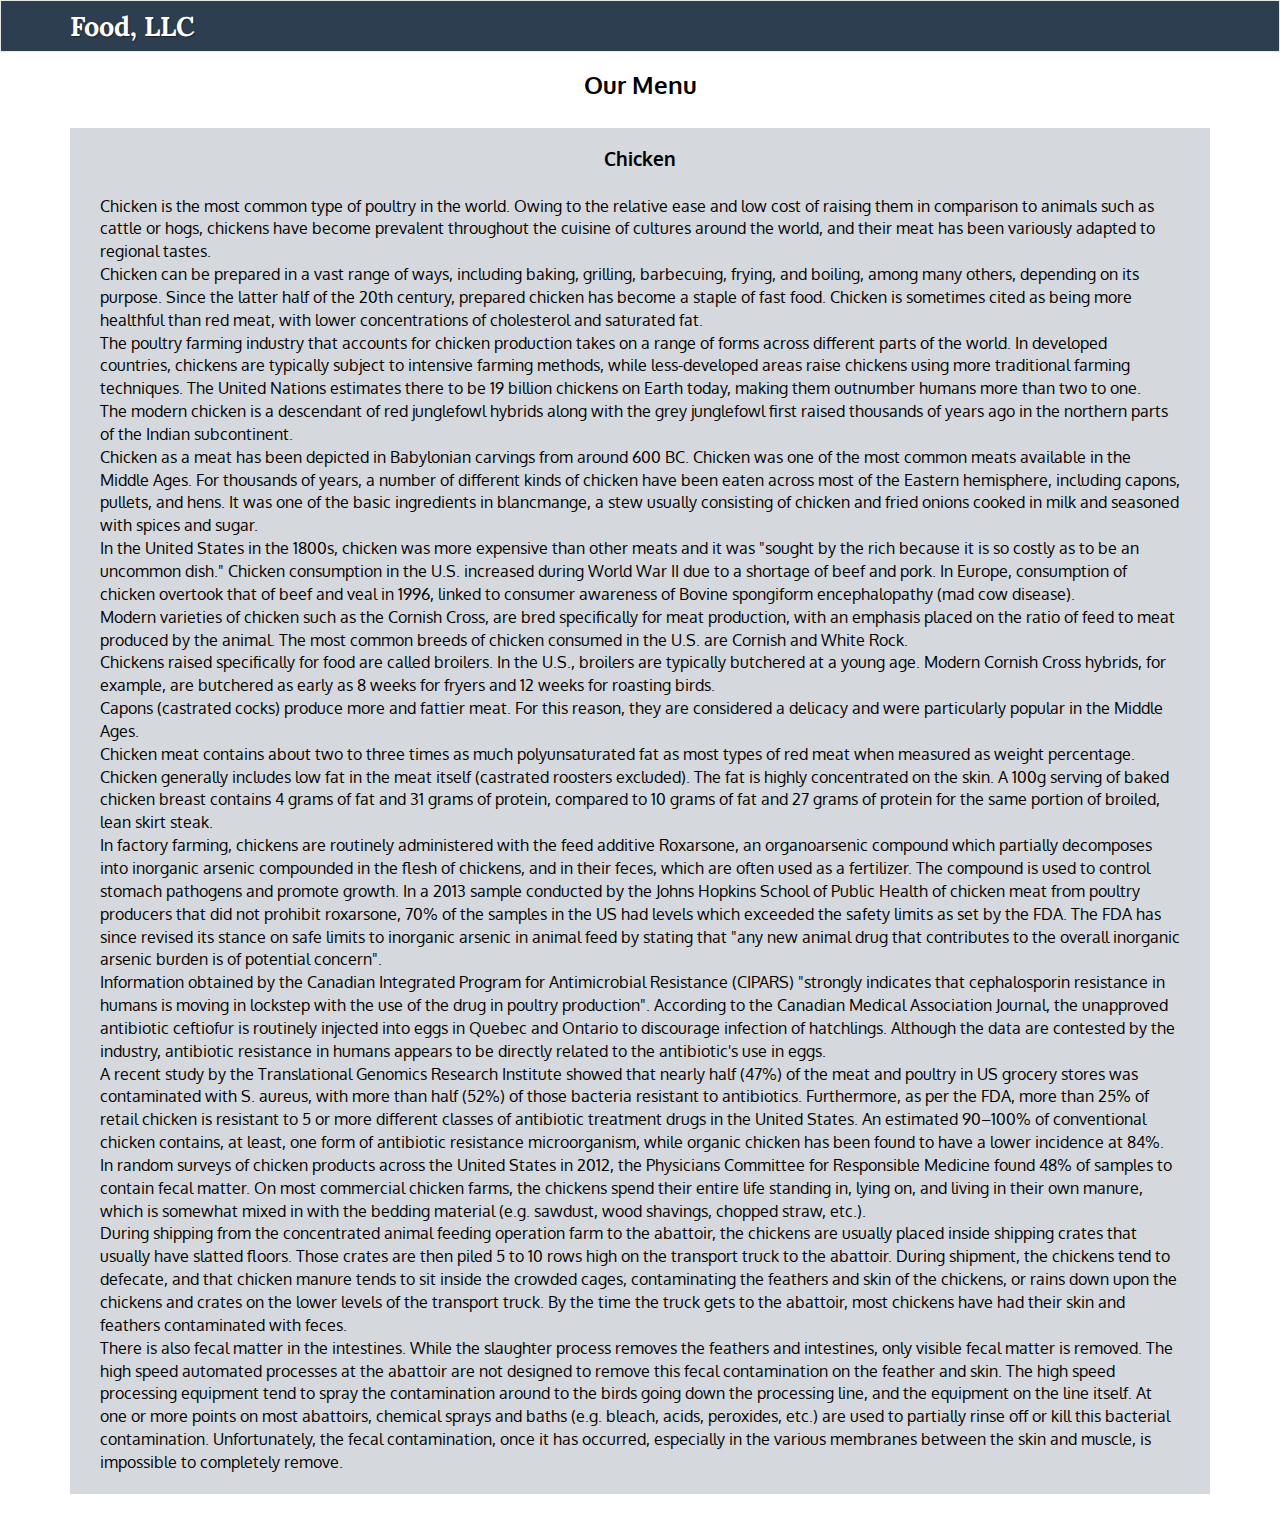
==== Week - 3/module3-solution/index.html @ 0e55cc5b "uploaded module3-solution and  module3-solution (Optional)" ====
<!doctype html>
<html lang="en">
<head>
	<meta charset="utf-8">
    <meta http-equiv="X-UA-Compatible" content="IE=edge">
    <meta name="viewport" content="width=device-width, initial-scale=1">

    <!-- HTML5 shim and Respond.js for IE8 support of HTML5 elements and media queries -->
    <!-- WARNING: Respond.js doesn't work if you view the page via file:// -->
    <!-- [if lt IE 9]>
      <script src="https://oss.maxcdn.com/html5shiv/3.7.2/html5shiv.min.js"></script>
      <script src="https://oss.maxcdn.com/respond/1.4.2/respond.min.js"></script>
    <![endif] -->

    <title>Food, LLC</title>
    <link rel="stylesheet" href="css/bootstrap.min.css">
    <link rel="stylesheet" href="css/styles.css">
    
    <link href="https://fonts.googleapis.com/css2?family=Oxygen:wght@300;400;700&display=swap" rel="stylesheet">
    <link href="https://fonts.googleapis.com/css2?family=Lora:ital,wght@0,400;0,500;0,600;0,700;1,400;1,500;1,600;1,700&display=swap" rel="stylesheet">
</head>
<body>
	<nav class="navbar navbar-default" id="nav-header">
		<div class="container">
			<div class="navbar-header">
				<a class="navbar-brand" href="/"><h1>Food, LLC</h1></a>

				<button type="button" class="navbar-toggle collapsed" data-toggle="collapse" data-target="#bs-example-navbar-collapse-1" aria-expanded="false">
					<span class="sr-only">Toggle navigation</span>
					<span class="icon-bar"></span>
					<span class="icon-bar"></span>
					<span class="icon-bar"></span>
				</button>
			</div>

			<div class="collapse navbar-collapse" id="bs-example-navbar-collapse-1">
				<ul class="nav navbar-nav visible-xs" id="nav-list">
					<li><a href="#">Chicken</a></li>
					<li><a href="#">Beef</a></li>
					<li><a href="#">Sushi</a></li>
				</ul>
			</div>	<!-- .collapse .navbar-collapse -->
		</div>	<!-- .container -->
	</nav>

	<h1 id="menu-heading">Our Menu</h1>

	<div class="container">
		<div class="row">
			<div class="col-xs-12">
				<section class="content">
					<h3>Chicken</h3>

					Chicken is the most common type of poultry in the world. Owing to the relative ease and low cost of raising them in comparison to animals such as cattle or hogs, chickens have become prevalent throughout the cuisine of cultures around the world, and their meat has been variously adapted to regional tastes.
					<br>

					Chicken can be prepared in a vast range of ways, including baking, grilling, barbecuing, frying, and boiling, among many others, depending on its purpose. Since the latter half of the 20th century, prepared chicken has become a staple of fast food. Chicken is sometimes cited as being more healthful than red meat, with lower concentrations of cholesterol and saturated fat. <br>

					The poultry farming industry that accounts for chicken production takes on a range of forms across different parts of the world. In developed countries, chickens are typically subject to intensive farming methods, while less-developed areas raise chickens using more traditional farming techniques. The United Nations estimates there to be 19 billion chickens on Earth today, making them outnumber humans more than two to one.
					<br>

					The modern chicken is a descendant of red junglefowl hybrids along with the grey junglefowl first raised thousands of years ago in the northern parts of the Indian subcontinent. <br>

					Chicken as a meat has been depicted in Babylonian carvings from around 600 BC. Chicken was one of the most common meats available in the Middle Ages. For thousands of years, a number of different kinds of chicken have been eaten across most of the Eastern hemisphere, including capons, pullets, and hens. It was one of the basic ingredients in blancmange, a stew usually consisting of chicken and fried onions cooked in milk and seasoned with spices and sugar. <br>

					In the United States in the 1800s, chicken was more expensive than other meats and it was "sought by the rich because it is so costly as to be an uncommon dish." Chicken consumption in the U.S. increased during World War II due to a shortage of beef and pork. In Europe, consumption of chicken overtook that of beef and veal in 1996, linked to consumer awareness of Bovine spongiform encephalopathy (mad cow disease). <br>

					Modern varieties of chicken such as the Cornish Cross, are bred specifically for meat production, with an emphasis placed on the ratio of feed to meat produced by the animal. The most common breeds of chicken consumed in the U.S. are Cornish and White Rock. <br>

					Chickens raised specifically for food are called broilers. In the U.S., broilers are typically butchered at a young age. Modern Cornish Cross hybrids, for example, are butchered as early as 8 weeks for fryers and 12 weeks for roasting birds. <br>

					Capons (castrated cocks) produce more and fattier meat. For this reason, they are considered a delicacy and were particularly popular in the Middle Ages. <br>

					Chicken meat contains about two to three times as much polyunsaturated fat as most types of red meat when measured as weight percentage. <br>

					Chicken generally includes low fat in the meat itself (castrated roosters excluded). The fat is highly concentrated on the skin. A 100g serving of baked chicken breast contains 4 grams of fat and 31 grams of protein, compared to 10 grams of fat and 27 grams of protein for the same portion of broiled, lean skirt steak. <br>

					In factory farming, chickens are routinely administered with the feed additive Roxarsone, an organoarsenic compound which partially decomposes into inorganic arsenic compounded in the flesh of chickens, and in their feces, which are often used as a fertilizer. The compound is used to control stomach pathogens and promote growth. In a 2013 sample conducted by the Johns Hopkins School of Public Health of chicken meat from poultry producers that did not prohibit roxarsone, 70% of the samples in the US had levels which exceeded the safety limits as set by the FDA. The FDA has since revised its stance on safe limits to inorganic arsenic in animal feed by stating that "any new animal drug that contributes to the overall inorganic arsenic burden is of potential concern". <br>

					Information obtained by the Canadian Integrated Program for Antimicrobial Resistance (CIPARS) "strongly indicates that cephalosporin resistance in humans is moving in lockstep with the use of the drug in poultry production". According to the Canadian Medical Association Journal, the unapproved antibiotic ceftiofur is routinely injected into eggs in Quebec and Ontario to discourage infection of hatchlings. Although the data are contested by the industry, antibiotic resistance in humans appears to be directly related to the antibiotic's use in eggs.
					<br>

					A recent study by the Translational Genomics Research Institute showed that nearly half (47%) of the meat and poultry in US grocery stores was contaminated with S. aureus, with more than half (52%) of those bacteria resistant to antibiotics. Furthermore, as per the FDA, more than 25% of retail chicken is resistant to 5 or more different classes of antibiotic treatment drugs in the United States. An estimated 90–100% of conventional chicken contains, at least, one form of antibiotic resistance microorganism, while organic chicken has been found to have a lower incidence at 84%. <br>

					In random surveys of chicken products across the United States in 2012, the Physicians Committee for Responsible Medicine found 48% of samples to contain fecal matter. On most commercial chicken farms, the chickens spend their entire life standing in, lying on, and living in their own manure, which is somewhat mixed in with the bedding material (e.g. sawdust, wood shavings, chopped straw, etc.). <br>

					During shipping from the concentrated animal feeding operation farm to the abattoir, the chickens are usually placed inside shipping crates that usually have slatted floors. Those crates are then piled 5 to 10 rows high on the transport truck to the abattoir. During shipment, the chickens tend to defecate, and that chicken manure tends to sit inside the crowded cages, contaminating the feathers and skin of the chickens, or rains down upon the chickens and crates on the lower levels of the transport truck. By the time the truck gets to the abattoir, most chickens have had their skin and feathers contaminated with feces. <br>

					There is also fecal matter in the intestines. While the slaughter process removes the feathers and intestines, only visible fecal matter is removed. The high speed automated processes at the abattoir are not designed to remove this fecal contamination on the feather and skin. The high speed processing equipment tend to spray the contamination around to the birds going down the processing line, and the equipment on the line itself. At one or more points on most abattoirs, chemical sprays and baths (e.g. bleach, acids, peroxides, etc.) are used to partially rinse off or kill this bacterial contamination. Unfortunately, the fecal contamination, once it has occurred, especially in the various membranes between the skin and muscle, is impossible to completely remove.
				</section>
			</div>
		</div>
	</div>

	<br>

  <!-- jQuery (Bootstrap JS plugins depend on it) -->
  <script src="js/jquery-1.11.3.min.js"></script>
  <script src="js/bootstrap.min.js"></script>
  <script src="js/script.js"></script>
</body>
</html>
---- Week - 3/module3-solution/css/styles.css ----
body {
	color: black;
	font-size: 16px;
	font-family: 'Oxygen', sans-serif;
}

#nav-header {
	border-radius: 0;
	background-color: #2c3e50;
}

.navbar-brand h1 {
	color: white;
	font-family: 'Lora', serif;
	font-size: 1.5em;
	font-weight: bold;
	margin-top: 0;
	margin-bottom: 0;
	text-shadow: 1px 1px 1px #222;
	line-height: 0.75;
}

#nav-list a {
	color: white;
	text-align: center;
}
#nav-list a:hover {
	color: black;
	background: white;
}

#menu-heading {
	font-size: 1.5em;
	font-weight: bold;
	text-align: center;
}

.content {
	padding: 0 30px 20px 30px;
	background-color: #d5d8dc;
}

.content > h3 {
	font-size: 1.2em;
	text-align: center;
	font-weight: bold;
	padding: 20px 0 15px 0;
}
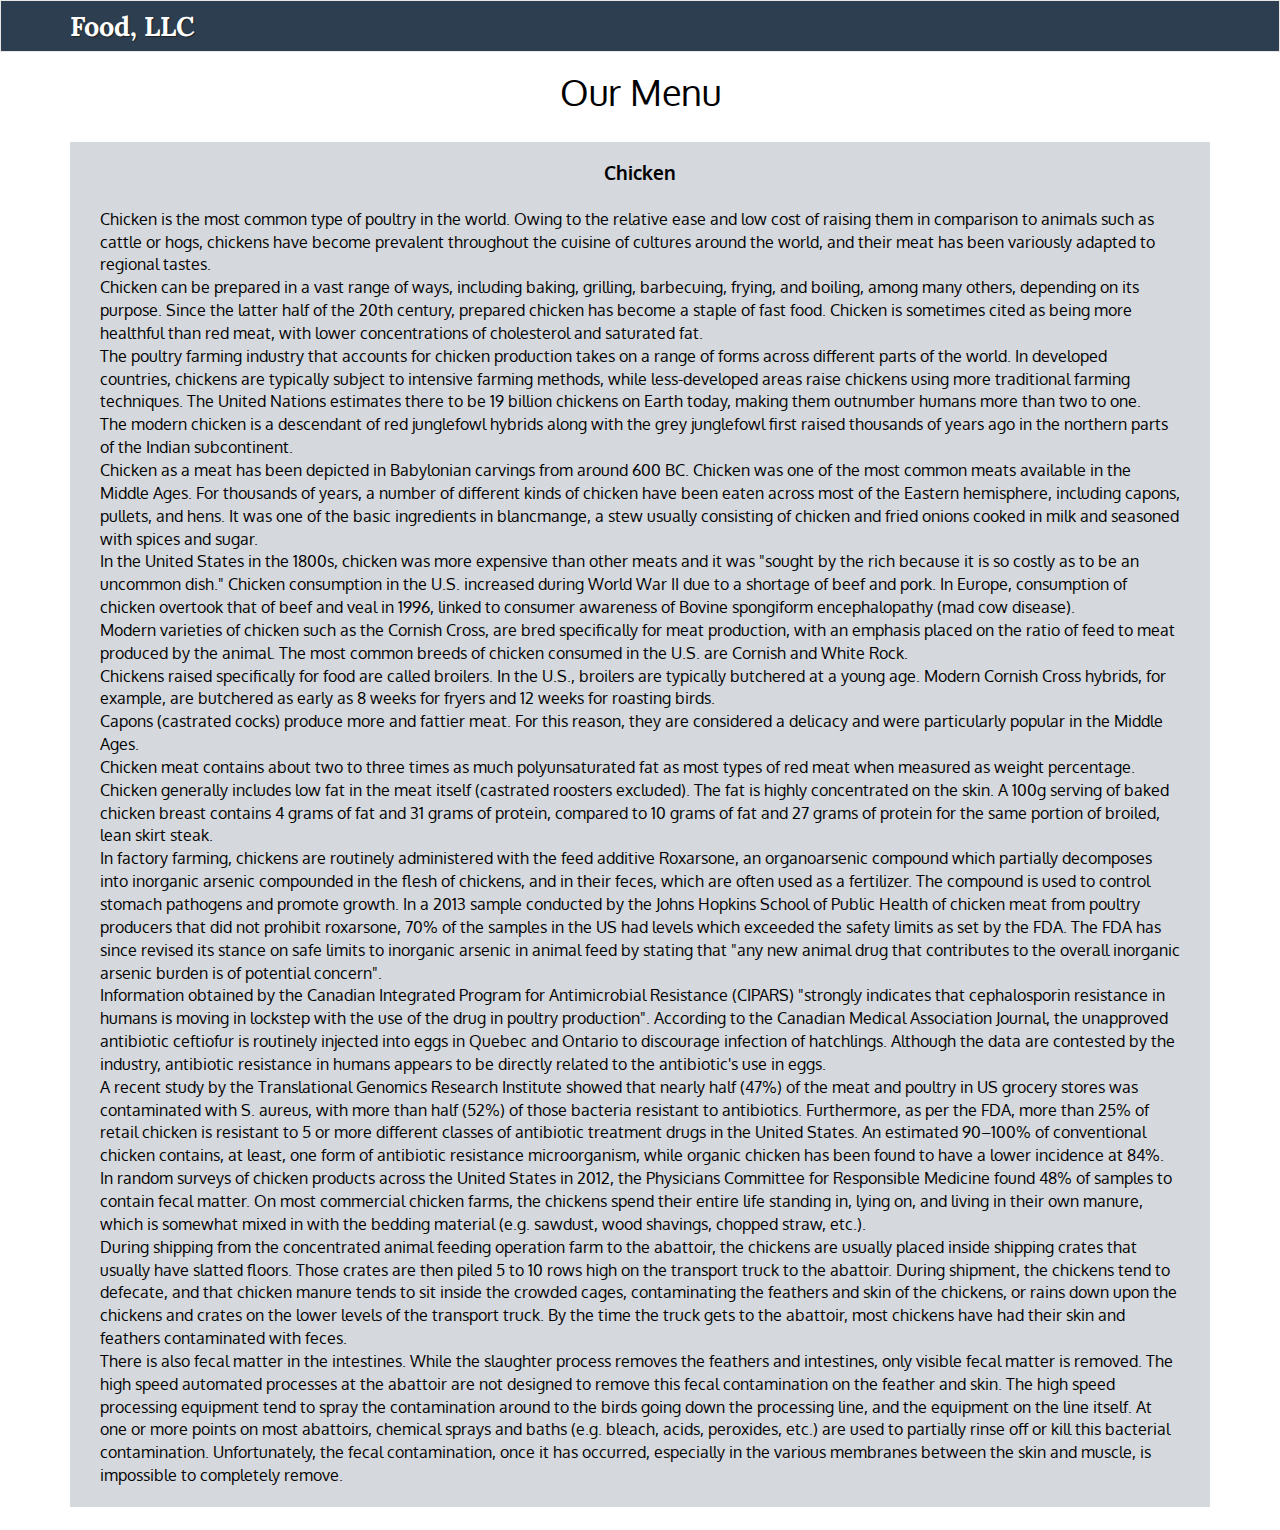
==== commit ae879e4c: "updated style" ====
--- a/Week - 3/module3-solution/index.html
+++ b/Week - 3/module3-solution/index.html
@@ -43,7 +43,7 @@
 		</div>	<!-- .container -->
 	</nav>
 
-	<h1 id="menu-heading">Our Menu</h1>
+	<h1 class="text-center">Our Menu</h1>
 
 	<div class="container">
 		<div class="row">
--- a/Week - 3/module3-solution/css/styles.css
+++ b/Week - 3/module3-solution/css/styles.css
@@ -29,12 +29,6 @@
 	background: white;
 }
 
-#menu-heading {
-	font-size: 1.5em;
-	font-weight: bold;
-	text-align: center;
-}
-
 .content {
 	padding: 0 30px 20px 30px;
 	background-color: #d5d8dc;
